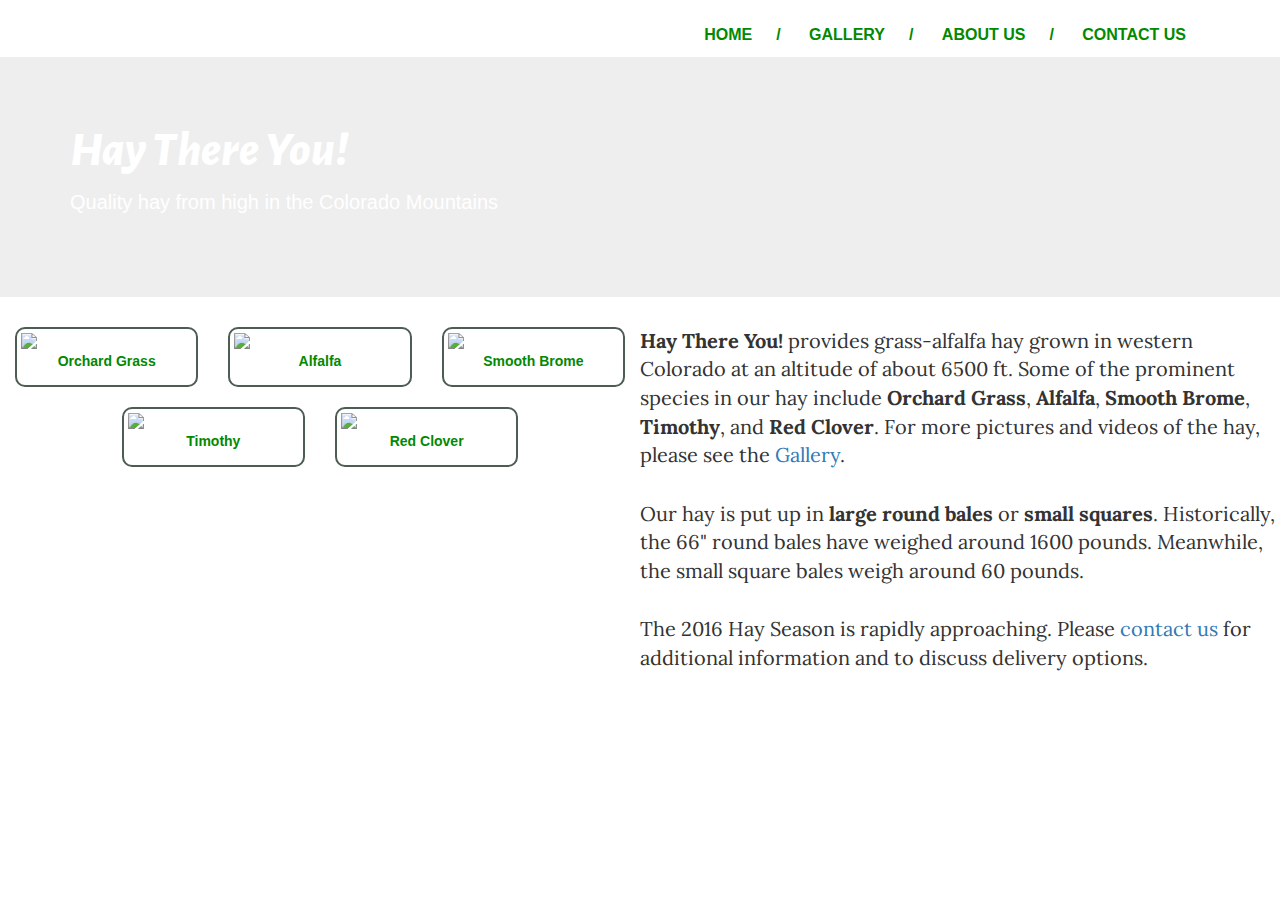
==== index.html @ 7894c7de "Add files via upload" ====
<!DOCTYPE html>
<html>

  <head>
    <link rel="stylesheet" href="https://maxcdn.bootstrapcdn.com/bootstrap/3.3.6/css/bootstrap.min.css">
    <link rel="stylesheet" href="main.css">
    <link href='https://fonts.googleapis.com/css?family=Alegreya+Sans:400,800italic' rel='stylesheet' type='text/css'>
    <link href='https://fonts.googleapis.com/css?family=Lora:400,700' rel='stylesheet' type='text/css'>
    <meta name="description" content="Colorado Mountain Hay for Sale">
  </head>

  <title>Hay There You - Colorado Mountain Hay</title>

  <body>
    <div class="nav">
      <div class="container">        
        <ul class="pull-right">
          <li><a href="index.html">Home</a></li>/
          <li><a href="gallery.html">Gallery</a></li>/
          <li><a href="about.html">About Us</a></li>/
          <li><a href="contact.html">Contact Us</a></li>
        </ul>
      </div>
    </div>

    <div class="jumbotron">
      <div class="container">
        <h1>Hay There You!</h1>
        <p>Quality hay from high in the Colorado Mountains</p>
      </div>
    </div>


  <div class="container-fluid">
    <div class="row">
      <div class="col-md-6">
        <div class="row">
          <div class="col-md-4">
            <div class="thumbnail">
              <img src="images/IMG_1661.jpg"><p>Orchard Grass</p>
            </div>
          </div>
          <div class="col-md-4">
            <div class="thumbnail">
              <img src="images/IMG_1666.jpg"><p>Alfalfa</p>
            </div>
          </div>
         <div class="col-md-4">
            <div class="thumbnail">
              <img src="images/IMG_1664.jpg"><p>Smooth Brome</p>
            </div>
          </div>
        </div>
        <div class="row">
          <div class="col-md-4 col-md-offset-2">
            <div class="thumbnail">
              <img src="images/IMG_1663.jpg"><p>Timothy</p>
            </div>
          </div>
          <div class="col-md-4">
            <div class="thumbnail">
              <img src="images/IMG_1665.jpg"><p>Red Clover</p>
            </div>
          </div>
        </div>
      </div>
      <div class="col-md-6">
        <div class="row">
          <p class="page-text"><strong>Hay There You!</strong> provides grass-alfalfa hay grown in western Colorado at an altitude of about 6500 ft.  Some of the prominent species in our hay include <strong>Orchard Grass</strong>, <strong>Alfalfa</strong>, <strong>Smooth Brome</strong>, <strong>Timothy</strong>, and <strong>Red Clover</strong>.  For more pictures and videos of the hay, please see the <a href="gallery.html">Gallery</a>.</p><br>

          <p class="page-text">Our hay is put up in <strong>large round bales</strong> or <strong>small squares</strong>.  Historically, the 66" round bales have weighed around 1600 pounds.  Meanwhile, the small square bales weigh around 60 pounds.</p><br>

          <p class="page-text">The 2016 Hay Season is rapidly approaching.  Please <a href="contact.html">contact us</a> for additional information and to discuss delivery options.</p><br>
        </div>
<!--        <div class="row">
          <div class="col-md-4 col-md-offset-2">
            <div class="thumbnail">
              <img src="images/IMG_1598.jpg"><p>66" Round Bales</p>
            </div>
          </div>
          <div class="col-md-4">
            <div class="thumbnail">
              <img src="images/IMG_1385.jpg"><p>~60 lbs Square Bales</p>
            </div>
          </div>
        </div>  -->   
      </div>
    </div>   
  </div>



  </body>
</html>
---- main.css ----
.nav h1 {
  padding-left: 12px;
  color: #028900;
  font-size: 48px;  
  font-family: 'Alegreya Sans', sans-serif;
  font-weight: 800;
  font-style: italic;
}

.nav a {
  color: #028900;
  font-size: 16px;
  font-weight: bold;
  padding-right: 24px;
  padding-left: 24px;
  text-transform: uppercase;
}
.nav ul {
  padding-top: 24px;
  color: #028900;
  font-size: 16px;
  font-weight: bold;
} 

.nav li {
  display: inline;
}

.jumbotron {
  background-image: url(images/bkg.jpg);
  height: 240px;
  background-repeat: no-repeat;
  background-size: cover;
}

.jumbotron .container {
  position: relative;
}

.jumbotron h1 {
  color: #ffffff;
  font-size: 48px;  
  font-family: 'Alegreya Sans', sans-serif;
  font-weight: 800;
  font-style: italic;
}

.jumbotron p {
  font-size: 20px;
  color: #fff;
}

.title-block h1{
  color: #4d5d53;
  font-size: 24px;
  text-align: center;
  font-family: 'Lora', serif;
}

.gallery-block {
  background-color: #efefef;
  border-bottom: 1px solid #dbdbdb;
  padding: 10px;
}

.gallery-block h2 {
  color: #393c3d;
  font-size: 18px;
  font-family: 'Lora', serif;
}
  
.gallery-block p {
  font-size: 15px;
  margin-bottom: 13px;
}

.dimmer {
  position: fixed;
  top: 0px;
  left: 0px;
  z-index: 5;
  width: 100%;
  height: 100%; 
  background-color: rgba(0,0,0,.8);
}

.overlay {
  position: fixed;
  left: 50%;
  top: 50%; 
  width: 720px;
  height: 520px;
  margin: -260px 0px 0px -360px;
  z-index: 8;
  background: #000000;
}

.contact-block {
  border: 2px solid #4d5d53;
  border-radius: 10px;
  font-size: 16px;
  color: #0;
  padding: 12px 12px 12px 12px;
  font-family: 'Lora', serif;
}

.pano {
  border: 2px solid #4d5d53;
  border-radius: 10px;
  margin: auto;  
  width: 85%;
}

.page-text {
  color: 0;
  font-size: 20px;
  font-family: 'Lora', serif;
}

.thumbnail {
  border: 2px solid #4d5d53;
  border-radius: 10px;
}

.thumbnail p {
  font-size: 14px;
  color: #028900;
  text-align: center;
  padding-top: 2px;
  font-weight: bold;
} 

.small-pic {
  border: 2px solid #4d5d53;
  border-radius: 10px;
  width: 340px;
  height: 280px;
}

.small-pic img {
  display:block;
  margin:auto;
}

.small-pic h5 {
  font-size: 14px;
  color: #028900;
}

.text-block {
  padding: 12px 12px 12px 12px;
  margin-left: auto;
  margin-right: auto;
}

.thumbs {
  display: inline-block;
  width: 196;
  height: 110;
  padding: 10px;
}
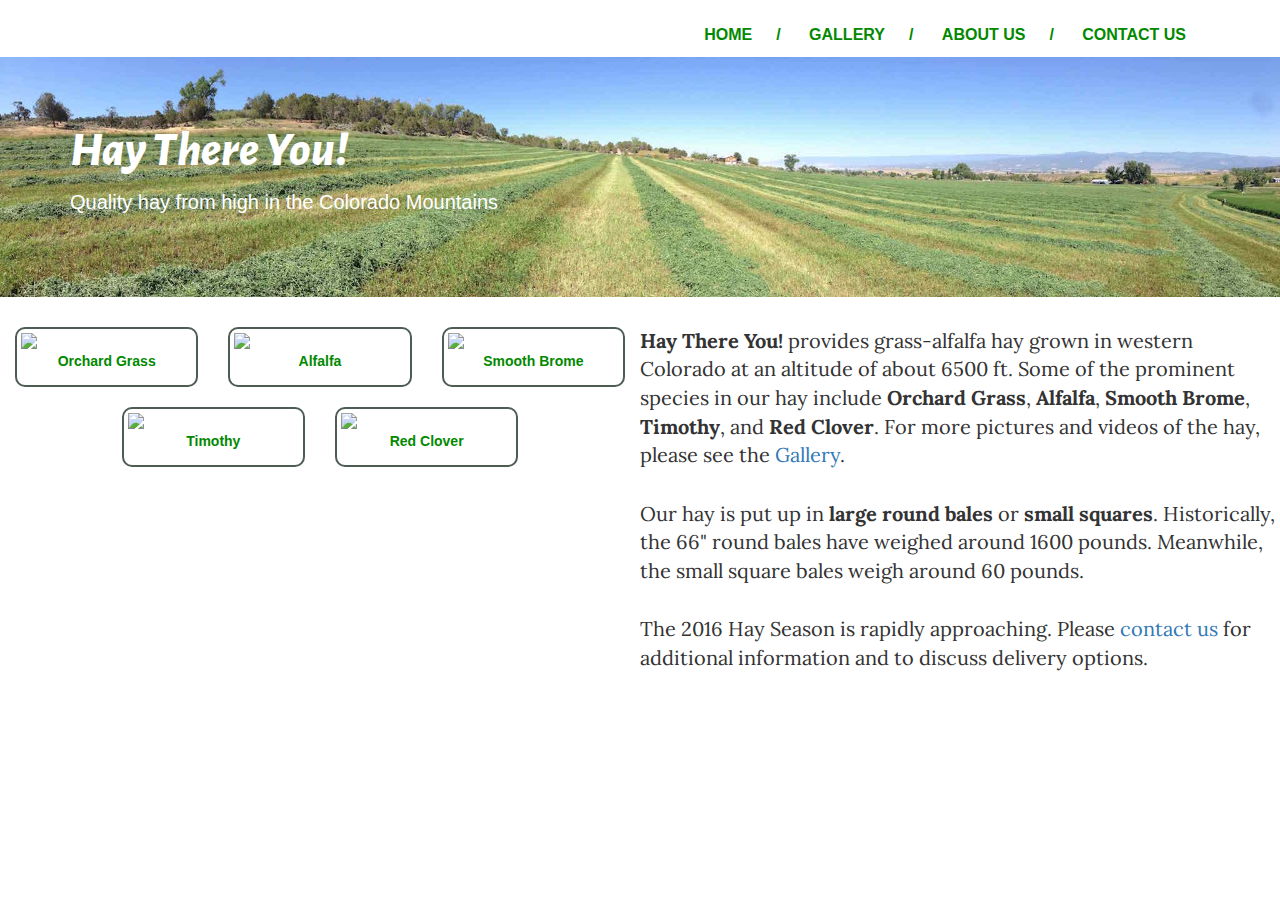
==== commit 0131ec4b: "Finished adding files" ====
--- a/index.html
+++ b/index.html
@@ -1,4 +1,5 @@
 <!DOCTYPE html>
+<!-- -->
 <html>
 
   <head>
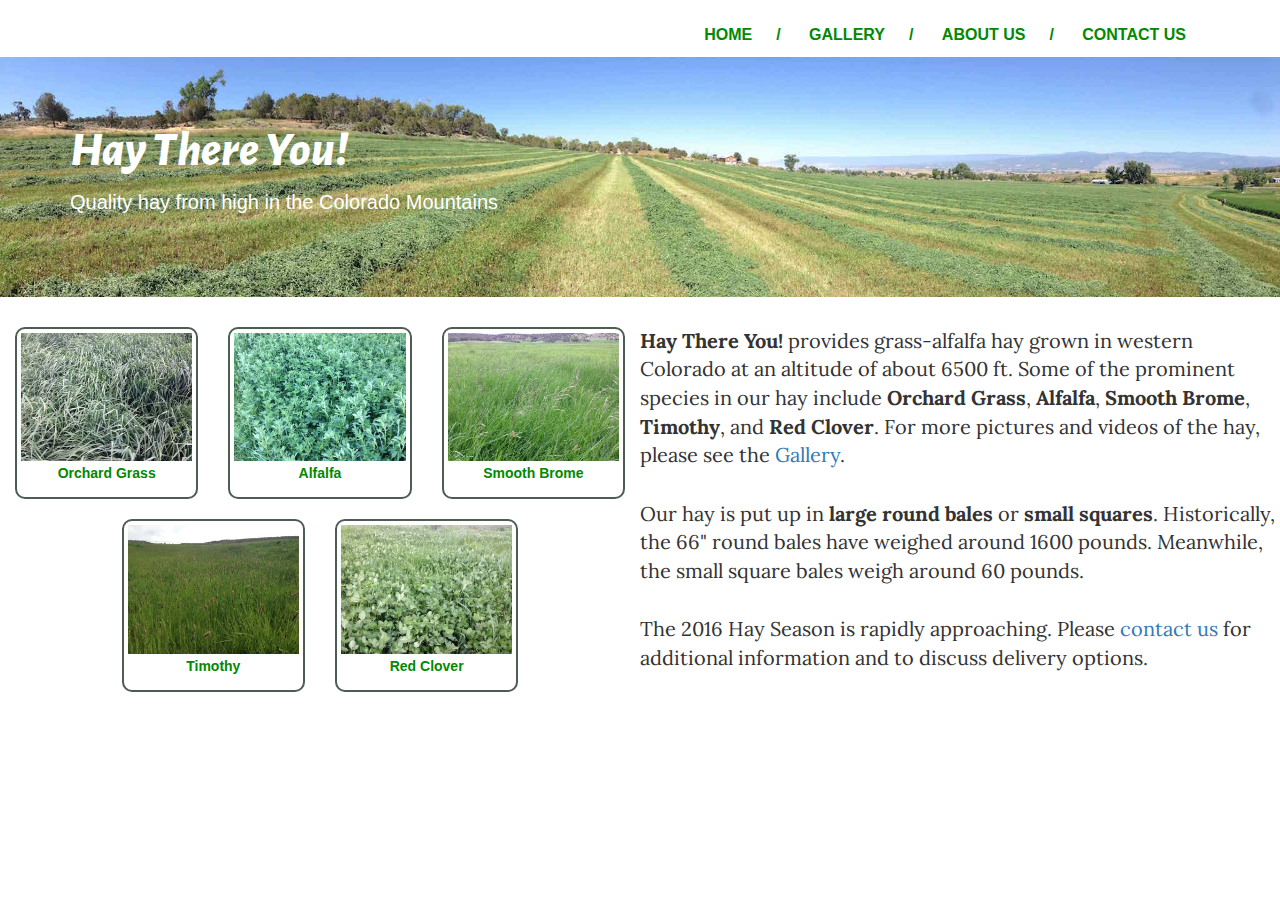
==== commit 418b13e9: "Changed case on filenames" ====
--- a/index.html
+++ b/index.html
@@ -38,29 +38,29 @@
         <div class="row">
           <div class="col-md-4">
             <div class="thumbnail">
-              <img src="images/IMG_1661.jpg"><p>Orchard Grass</p>
+              <img src="images/IMG_1661.JPG"><p>Orchard Grass</p>
             </div>
           </div>
           <div class="col-md-4">
             <div class="thumbnail">
-              <img src="images/IMG_1666.jpg"><p>Alfalfa</p>
+              <img src="images/IMG_1666.JPG"><p>Alfalfa</p>
             </div>
           </div>
          <div class="col-md-4">
             <div class="thumbnail">
-              <img src="images/IMG_1664.jpg"><p>Smooth Brome</p>
+              <img src="images/IMG_1664.JPG"><p>Smooth Brome</p>
             </div>
           </div>
         </div>
         <div class="row">
           <div class="col-md-4 col-md-offset-2">
             <div class="thumbnail">
-              <img src="images/IMG_1663.jpg"><p>Timothy</p>
+              <img src="images/IMG_1663.JPG"><p>Timothy</p>
             </div>
           </div>
           <div class="col-md-4">
             <div class="thumbnail">
-              <img src="images/IMG_1665.jpg"><p>Red Clover</p>
+              <img src="images/IMG_1665.JPG"><p>Red Clover</p>
             </div>
           </div>
         </div>
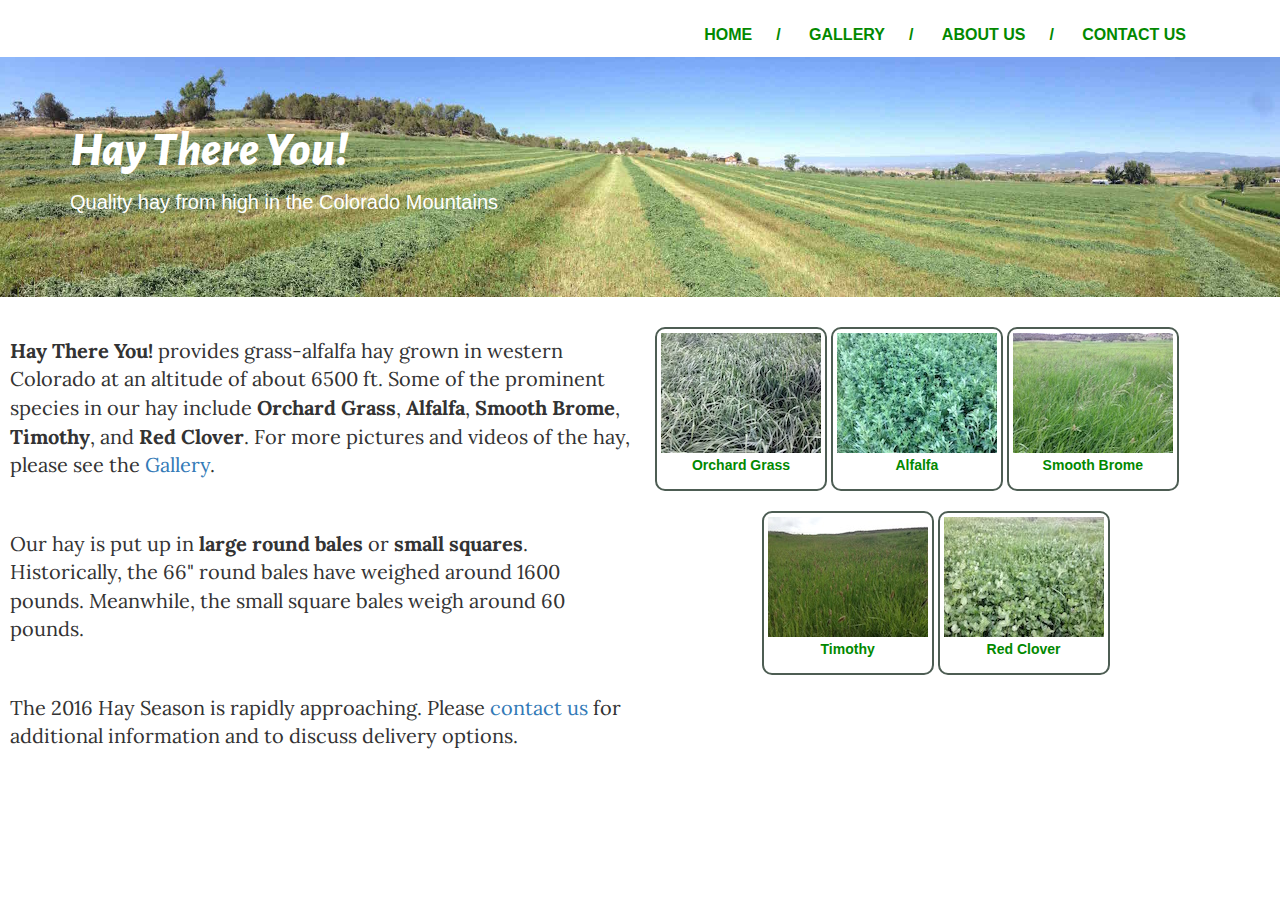
==== commit 61be5a67: "Changed image sizing for different screens sizes" ====
--- a/index.html
+++ b/index.html
@@ -36,55 +36,37 @@
     <div class="row">
       <div class="col-md-6">
         <div class="row">
-          <div class="col-md-4">
+          <p class="page-text"><strong>Hay There You!</strong> provides grass-alfalfa hay grown in western Colorado at an altitude of about 6500 ft.  Some of the prominent species in our hay include <strong>Orchard Grass</strong>, <strong>Alfalfa</strong>, <strong>Smooth Brome</strong>, <strong>Timothy</strong>, and <strong>Red Clover</strong>.  For more pictures and videos of the hay, please see the <a href="gallery.html">Gallery</a>.</p><br>
+
+          <p class="page-text">Our hay is put up in <strong>large round bales</strong> or <strong>small squares</strong>.  Historically, the 66" round bales have weighed around 1600 pounds.  Meanwhile, the small square bales weigh around 60 pounds.</p><br>
+
+          <p class="page-text">The 2016 Hay Season is rapidly approaching.  Please <a href="contact.html">contact us</a> for additional information and to discuss delivery options.</p><br>
+        </div>
+      </div>
+      <div class="col-md-6">
+        <div class="row">
+          <div class="col-md-12">
             <div class="thumbnail">
               <img src="images/IMG_1661.JPG"><p>Orchard Grass</p>
             </div>
-          </div>
-          <div class="col-md-4">
             <div class="thumbnail">
               <img src="images/IMG_1666.JPG"><p>Alfalfa</p>
             </div>
-          </div>
-         <div class="col-md-4">
             <div class="thumbnail">
               <img src="images/IMG_1664.JPG"><p>Smooth Brome</p>
             </div>
           </div>
         </div>
         <div class="row">
-          <div class="col-md-4 col-md-offset-2">
+          <div class="col-md-8 col-md-offset-2">
             <div class="thumbnail">
               <img src="images/IMG_1663.JPG"><p>Timothy</p>
             </div>
-          </div>
-          <div class="col-md-4">
             <div class="thumbnail">
               <img src="images/IMG_1665.JPG"><p>Red Clover</p>
             </div>
           </div>
         </div>
-      </div>
-      <div class="col-md-6">
-        <div class="row">
-          <p class="page-text"><strong>Hay There You!</strong> provides grass-alfalfa hay grown in western Colorado at an altitude of about 6500 ft.  Some of the prominent species in our hay include <strong>Orchard Grass</strong>, <strong>Alfalfa</strong>, <strong>Smooth Brome</strong>, <strong>Timothy</strong>, and <strong>Red Clover</strong>.  For more pictures and videos of the hay, please see the <a href="gallery.html">Gallery</a>.</p><br>
-
-          <p class="page-text">Our hay is put up in <strong>large round bales</strong> or <strong>small squares</strong>.  Historically, the 66" round bales have weighed around 1600 pounds.  Meanwhile, the small square bales weigh around 60 pounds.</p><br>
-
-          <p class="page-text">The 2016 Hay Season is rapidly approaching.  Please <a href="contact.html">contact us</a> for additional information and to discuss delivery options.</p><br>
-        </div>
-<!--        <div class="row">
-          <div class="col-md-4 col-md-offset-2">
-            <div class="thumbnail">
-              <img src="images/IMG_1598.jpg"><p>66" Round Bales</p>
-            </div>
-          </div>
-          <div class="col-md-4">
-            <div class="thumbnail">
-              <img src="images/IMG_1385.jpg"><p>~60 lbs Square Bales</p>
-            </div>
-          </div>
-        </div>  -->   
       </div>
     </div>   
   </div>
--- a/main.css
+++ b/main.css
@@ -115,11 +115,13 @@
   color: 0;
   font-size: 20px;
   font-family: 'Lora', serif;
+  padding: 10px;
 }
 
 .thumbnail {
   border: 2px solid #4d5d53;
   border-radius: 10px;
+  display: inline-block;
 }
 
 .thumbnail p {
